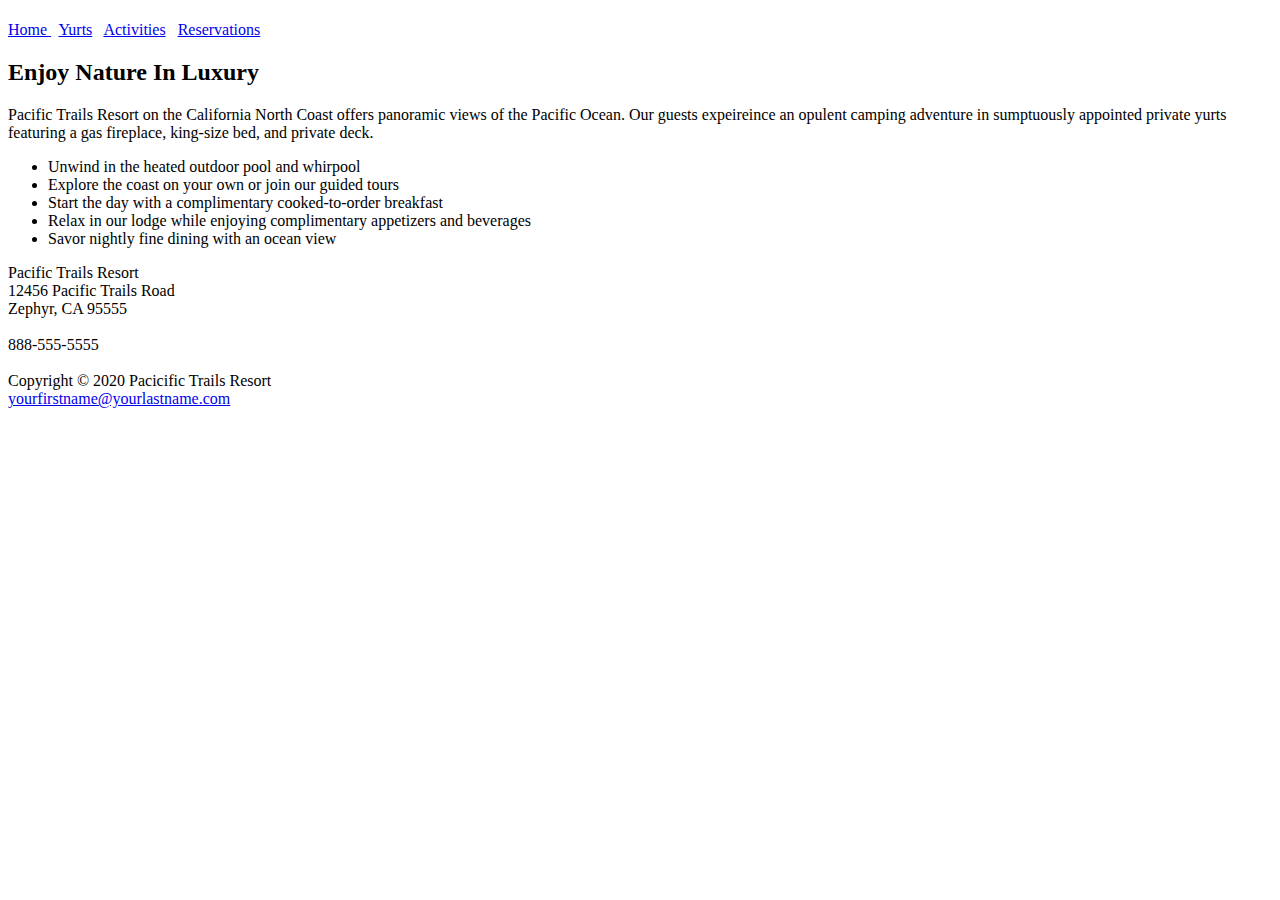
==== index.html @ 4eb704df "Create index.html" ====
<!DOCTYPE html>
<html lang="en">
<head>
<title> Pacific Trails Resort </title>
<meta charset="utf-8"
<link href="pacific.css" rel="stylesheet">        
</head>
<body>
<div id="wrapper">                                 
<header>
<h1 Pacific Trails Resort </h1>
</header>
<nav>                                              
<a href="index.html"> Home </a> &nbsp;
<a href="yurts.html">Yurts</a> &nbsp;
<a href="activities.html">Activities</a> &nbsp;
<a href="reservations.html">Reservations</a>
</nav>
<main>
<h2>Enjoy Nature In Luxury</h2>                     
<p><span class="resort">Pacific Trails Resort</span> on the California North Coast offers panoramic views of the Pacific Ocean.
Our guests expeireince an opulent camping adventure in sumptuously appointed private yurts
featuring a gas fireplace, king-size bed, and private deck.
</p>
<ul>
<li>Unwind in the heated outdoor pool and whirpool</li>
<li>Explore the coast on your own or join our guided tours</li>
<li>Start the day with a complimentary cooked-to-order breakfast</li>
<li>Relax in our lodge while enjoying complimentary appetizers and beverages</li>
<li>Savor nightly fine dining with an ocean view</li>
</ul>
<div>
<span class="resort">Pacific Trails Resort</span><br>
12456 Pacific Trails Road<br>
Zephyr, CA 95555<br><br>
888-555-5555<br><br>
</div>
</main>
<footer>
Copyright &copy; 2020 Pacicific Trails Resort<br>
<a href="mailto:yourfisrtname@yourlastname.com">yourfirstname@yourlastname.com</a>
</footer>
<div>
</body>
</html>
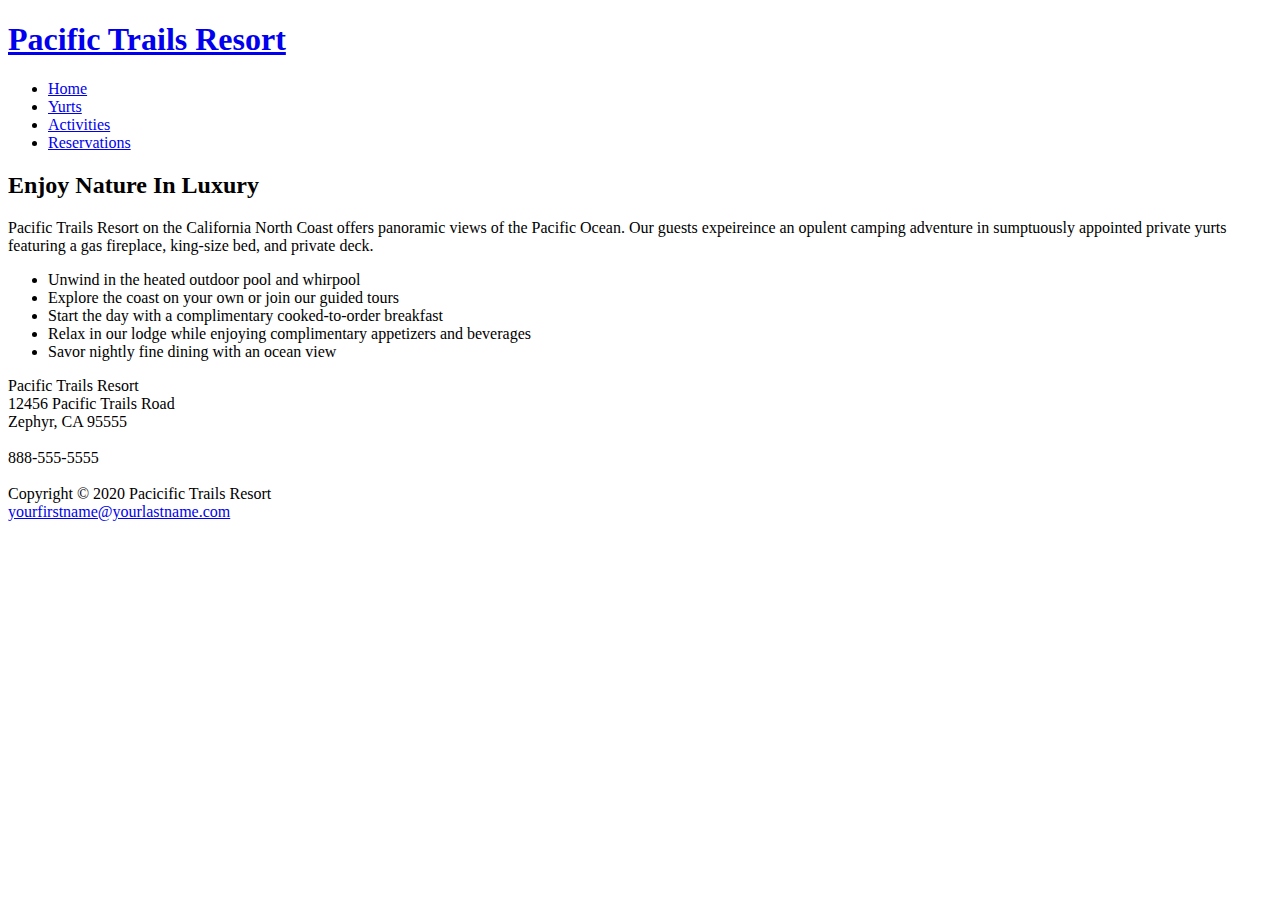
==== commit aee80cfa: "Update index.html" ====
--- a/index.html
+++ b/index.html
@@ -8,14 +8,18 @@
 <body>
 <div id="wrapper">                                 
 <header>
-<h1 Pacific Trails Resort </h1>
+  <h1><a href=¨index.html¨>Pacific Trails Resort</a></h1>
 </header>
-<nav>                                              
-<a href="index.html"> Home </a> &nbsp;
-<a href="yurts.html">Yurts</a> &nbsp;
-<a href="activities.html">Activities</a> &nbsp;
-<a href="reservations.html">Reservations</a>
+<nav>    
+<ul>
+  <li><a href="index.html">Home</a></li>
+ <li><a href="yurts.html">Yurts</a</liL>
+  <li><a href="activities.html">Activities</a></li>
+   <li><a href="reservations.html">Reservations</a></li>
+   </ul>
 </nav>
+  <div id=¨homehero¨>
+  </div>
 <main>
 <h2>Enjoy Nature In Luxury</h2>                     
 <p><span class="resort">Pacific Trails Resort</span> on the California North Coast offers panoramic views of the Pacific Ocean.
--- a/pacific.css
+++ b/pacific.css
@@ -0,0 +1,83 @@
+body { 
+      Background-color: #90C7E3;
+      background-image: linear-gradient(to bottom, #FFFFFF, #90C7E3);
+      background-repeat: no-repeat;
+      color:#666666;
+      font-family: Verdana, Arail, Sans-serif;
+}
+#wrapper {
+      background-color: #FFFFFF;
+      margin-left: auto;
+      margin-left: auto;
+      width 80%;
+      min-width: 960px;
+      max-width: 2048px;
+      box-shadow: 3px 3px 3px #777;
+}
+header {
+      background-color: #002171;
+      background-image: url(sunset.jpg);
+      backround-position: right;
+      background-repeat: no-repeat;
+      color: #FFFFFF;
+      font-family: Georgia, serif;
+      height 72px;
+}
+h1 {
+      text-align: center;
+      padding-top: .Sem;
+}
+h2 {
+      color: #1976D2;
+      font-family: Georgia, serif;
+}
+h3 {
+      font-family: Georgia, serif; 
+}
+nav {
+      font-weight: bold;
+      padding-top: .Sem;
+      padding-right: .Sem;
+      padding-bottom: .Sem;
+      text-align: Center;
+}
+nav a {
+      text- decoration: none;
+}
+main { 
+      padding-left: 2em;
+      padding-right: 2em;
+      display: block;
+}
+dt {
+      color: #002172;
+      font-weight: bold;
+}
+.resort {
+      color: #197602; 
+      font-size: 1.3em;
+}
+#homehero {
+      height: 300px;
+      background-image: url(coast.jpg);
+      background-repeat: no-repeat;
+      background-size: 100% 100%;
+}
+#yurthero {
+      height:300px;
+      background-image: url(yurt.jpg;
+            background-repeat: no-repeat;
+            background-size: 100% 100%;
+            }
+#trailhero {
+            height: 300px;
+            background-image: url(trail.jpg);
+            background-repeat: no-repeat;
+      backgroun-size: 100% 100%; 
+}
+footer {
+      font-size: .70em;
+      font-style: italic;
+      text-align: center;
+      padding: 1em;
+}
